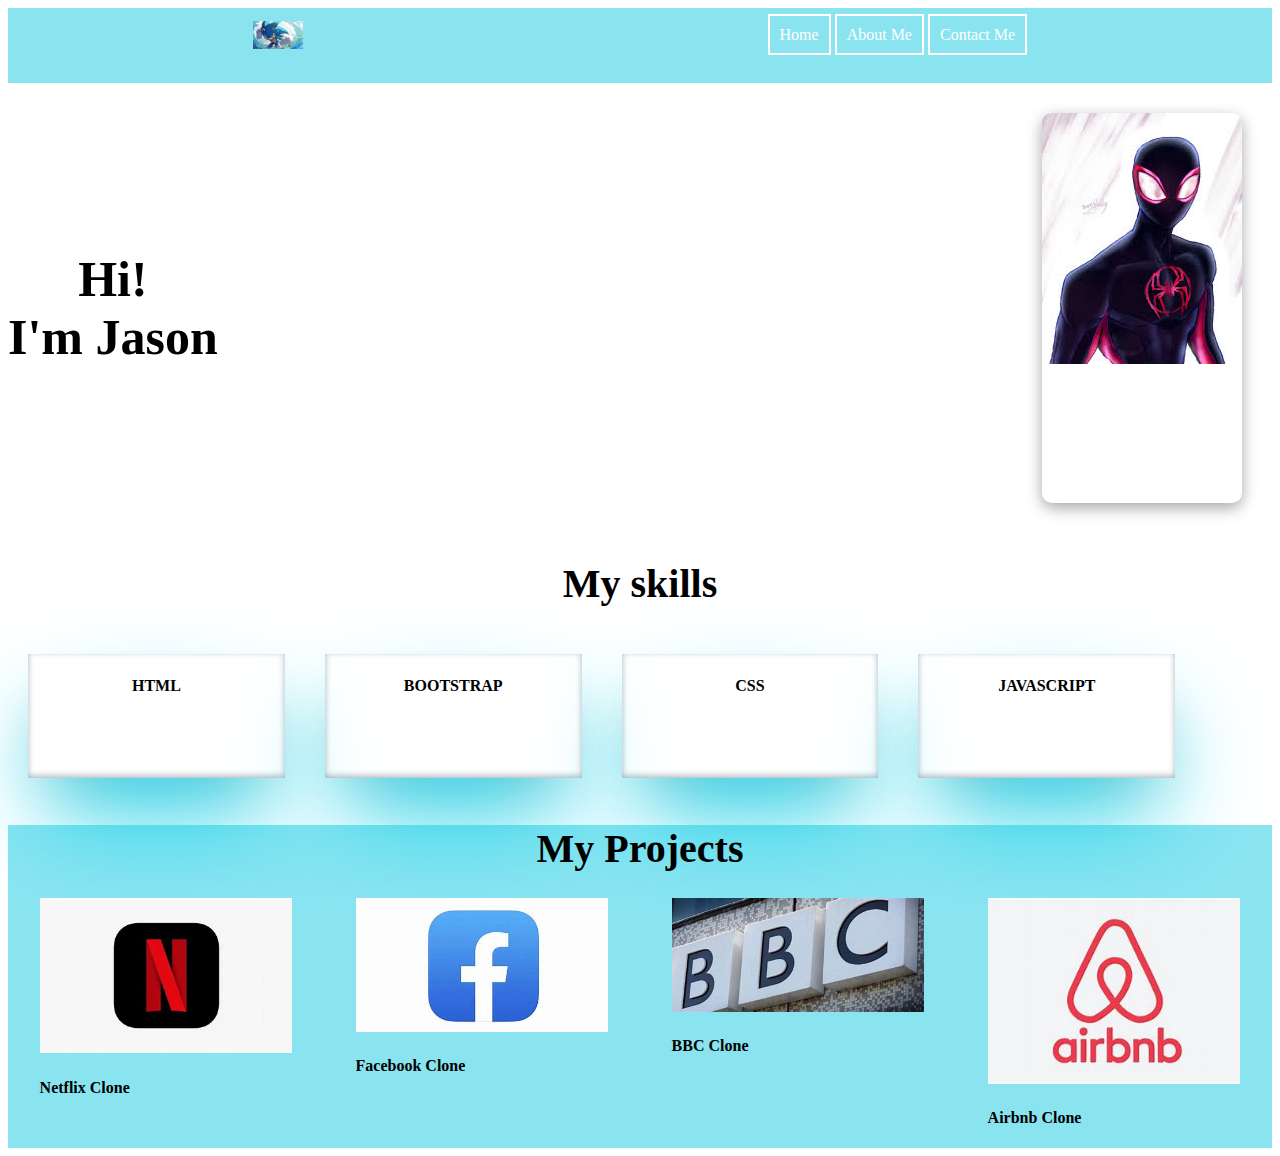
==== index.html @ 2d7a7d9b "first commit" ====
<!Doctype html>
<html>

<head>
    <title>Home-Jason's Website</title>
    <link rel="stylesheet" href="./styles/style.css">
    <link rel="stylesheet" href="https://cdnjs.cloudflare.com/ajax/libs/font-awesome/6.4.2/css/all.min.css"
        integrity="sha512-z3gLpd7yknf1YoNbCzqRKc4qyor8gaKU1qmn+CShxbuBusANI9QpRohGBreCFkKxLhei6S9CQXFEbbKuqLg0DA=="
        crossorigin="anonymous" referrerpolicy="no-referrer" />
</head>

<body>
    <nav>
        <div class="logo">
            <img src="./Images/Anime sonic.jpg" alt="">
        </div>
        <div class="nav-items">
            <a href="index.html">Home</a>
            <a href="about.html">About Me</a>
            <a href="contact.html">Contact Me</a>
        </div>
    </nav>

    <section class="hero">
        <div class="hero-text">
            <h1>Hi! <br>I'm Jason</h1>
        </div>
        <div class="hero-image">
            <img src="./Images/images (1).jpg" alt="">
        </div>
    </section>

    <section class="skills">
        <h1>My skills</h1>
        <div class="skill-items">
            <div class="skill-item"><i class="fa-brands fa-html5"></i>
                <h4>HTML</h4>
            </div>
            <div class="skill-item"><i class="fa-brands fa-bootstrap"></i>
                <h4>BOOTSTRAP</h4>
            </div>
            <div class="skill-item"><i class="fa-brands fa-css3"></i>
                <h4>CSS</h4>
            </div>
            <div class="skill-item"><i class="fa-brands fa-js"></i>
                <h4>JAVASCRIPT</h4>
            </div>
        </div>
    </section>

    <section class="projects">
        <h1>My Projects</h1>
        <div class="project-items">
            <div class="project-item">
                <div class="project-image">
                    <img src="Images/Netflix.jpeg" alt="Netflix clone">
                </div>
                <h4>Netflix Clone</h4>
            </div>
            <div class="project-item">
                <div class="project-image">
                    <img src="Images/OIP (1).jpeg" alt="Facebook clone">
                </div>
                <h4>Facebook Clone</h4>
            </div>
            <div class="project-item">
                <div class="project-image">
                    <img src="Images/OIP.jpeg" alt="BBC clone">
                </div>
                <h4>BBC Clone</h4>
            </div>
            <div class="project-item">
                <div class="project-image">
                    <img src="Images/OIP (2).jpeg" alt="Airbnb">
                </div>
                <h4>Airbnb Clone</h4>
            </div>
        </div>
    </section>

</body>

</html>
---- styles/style.css ----
nav{
    padding: 1%;
    display:flex;
    justify-content: space-around;
    height: 50px;
    background-color: #8AE4F0;
}

.logo{
    width: 50px;
    height: 50px;
}

.logo img{
    width: 100%;
}

.nav-items a{
    color: white;
    padding: 10px;
    margin-block: 15px;
    text-decoration: none;
    border: 2px solid white;
}

.nav-items{
    text-align: center;
    margin-top: 5px;
}

.hero{
    display: flex;
    justify-content: space-between;
    height: 50vh;
}

.hero-image{
    margin: 30px;
    border-radius: 10px;
    overflow: hidden;
    box-shadow: rgba(0, 0, 0, 0.35) 0px 5px 15px;
}

.hero-text{
    text-align: center;
    display: flex;
    justify-content: center;
    align-items: center;
}

.hero-text h1{
    font-size: 50px;
}

.skill-items{
    display: flex;
}

.skill-item{
    text-align: center;
    padding: 2px;
    margin: 20px;
    height: 120px;
    width: 20%;
    box-shadow: rgb(5, 210, 237) 0px 50px 100px -20px, rgba(0, 0, 0, 0.3) 0px 30px 60px -30px, rgba(10, 37, 64, 0.35) 0px -2px 6px 0px inset;
}

.skill-item .fa-brands{
    text-align: center;
    font-size: 50px;
    border: 5px;
    color:rgb(138,228,240) ;
}

.skills h1{
    font-size: 40px;
    text-align: center;
}

.projects{
    background-color: rgb(138,228,240);
}

.projects h1{
    font-size: 40px;
    text-align: center;
}

.project-items{
    width: 100%;
    display: flex;
    justify-content: space-around;
}

.project-item{
    width: 20%;
}

.project-image{
    width: 100%;
}

.project-image img{
    width: 100%;
}
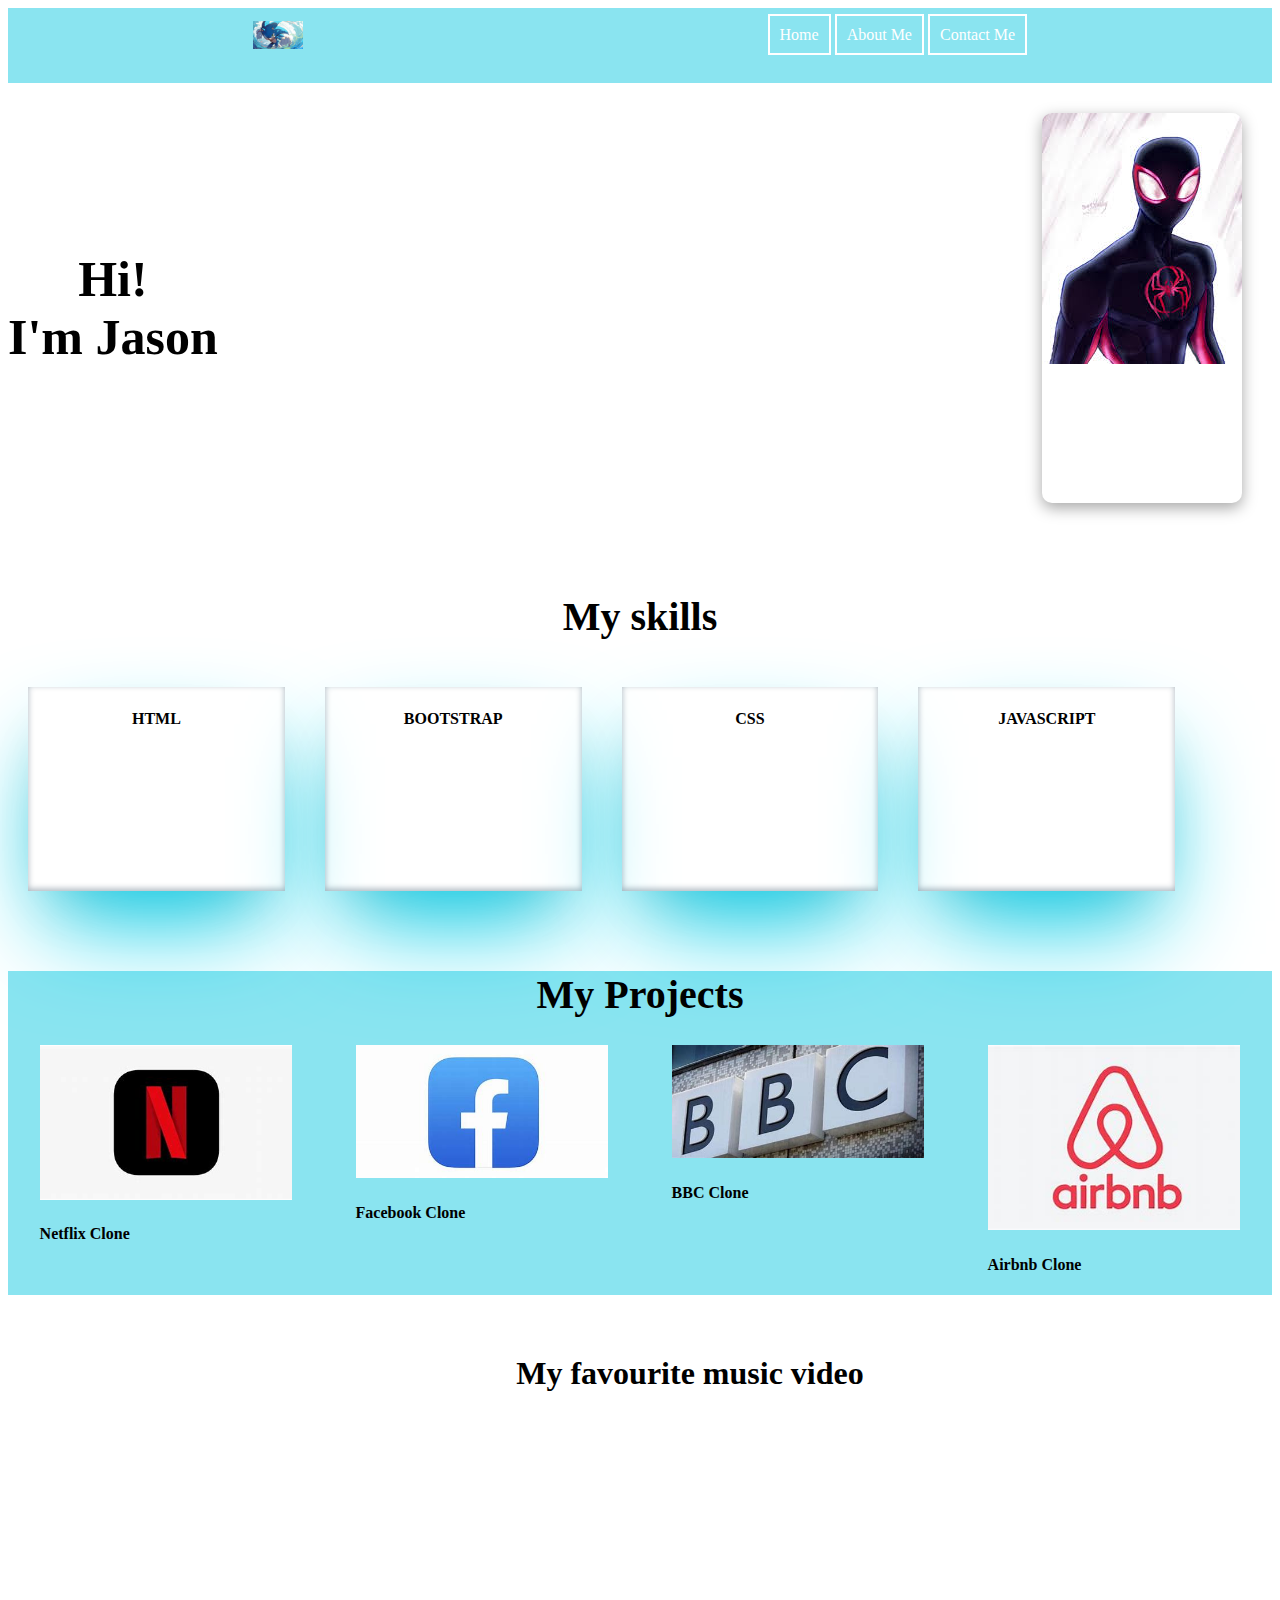
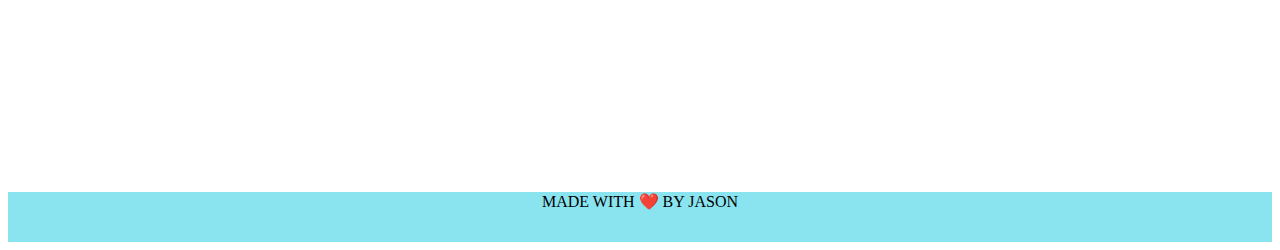
==== commit 81872b0a: "new files added" ====
--- a/index.html
+++ b/index.html
@@ -78,6 +78,13 @@
         </div>
     </section>
 
+<section class="video" style="margin-left: 100px; margin-top: 20px; border-radius: 20px;">
+    <h1>My favourite music video</h1>
+    <iframe width="560" height="315" src="https://www.youtube.com/embed/4eLfRf9Os7I?si=f5Zw1tuXZj_Jo0nO" title="YouTube video player" frameborder="0" allow="accelerometer; autoplay; clipboard-write; encrypted-media; gyroscope; picture-in-picture; web-share" allowfullscreen></iframe>
+    </section>
+
+    <footer class="footer">MADE WITH ❤️ BY JASON</footer>
+
 </body>
 
 </html>--- a/styles/style.css
+++ b/styles/style.css
@@ -52,6 +52,10 @@
     font-size: 50px;
 }
 
+.skills{
+    margin-block: 60px;
+}
+
 .skill-items{
     display: flex;
 }
@@ -60,7 +64,7 @@
     text-align: center;
     padding: 2px;
     margin: 20px;
-    height: 120px;
+    height: 200px;
     width: 20%;
     box-shadow: rgb(5, 210, 237) 0px 50px 100px -20px, rgba(0, 0, 0, 0.3) 0px 30px 60px -30px, rgba(10, 37, 64, 0.35) 0px -2px 6px 0px inset;
 }
@@ -78,6 +82,7 @@
 }
 
 .projects{
+    margin-block: 60px;
     background-color: rgb(138,228,240);
 }
 
@@ -102,4 +107,16 @@
 
 .project-image img{
     width: 100%;
+}
+
+.video{
+    text-align: center;
+    margin-block: 60px;
+}
+
+.footer{
+    text-align: center;
+    width: 100%;
+    height: 50px;
+background-color: rgb(138,228,240);
 }